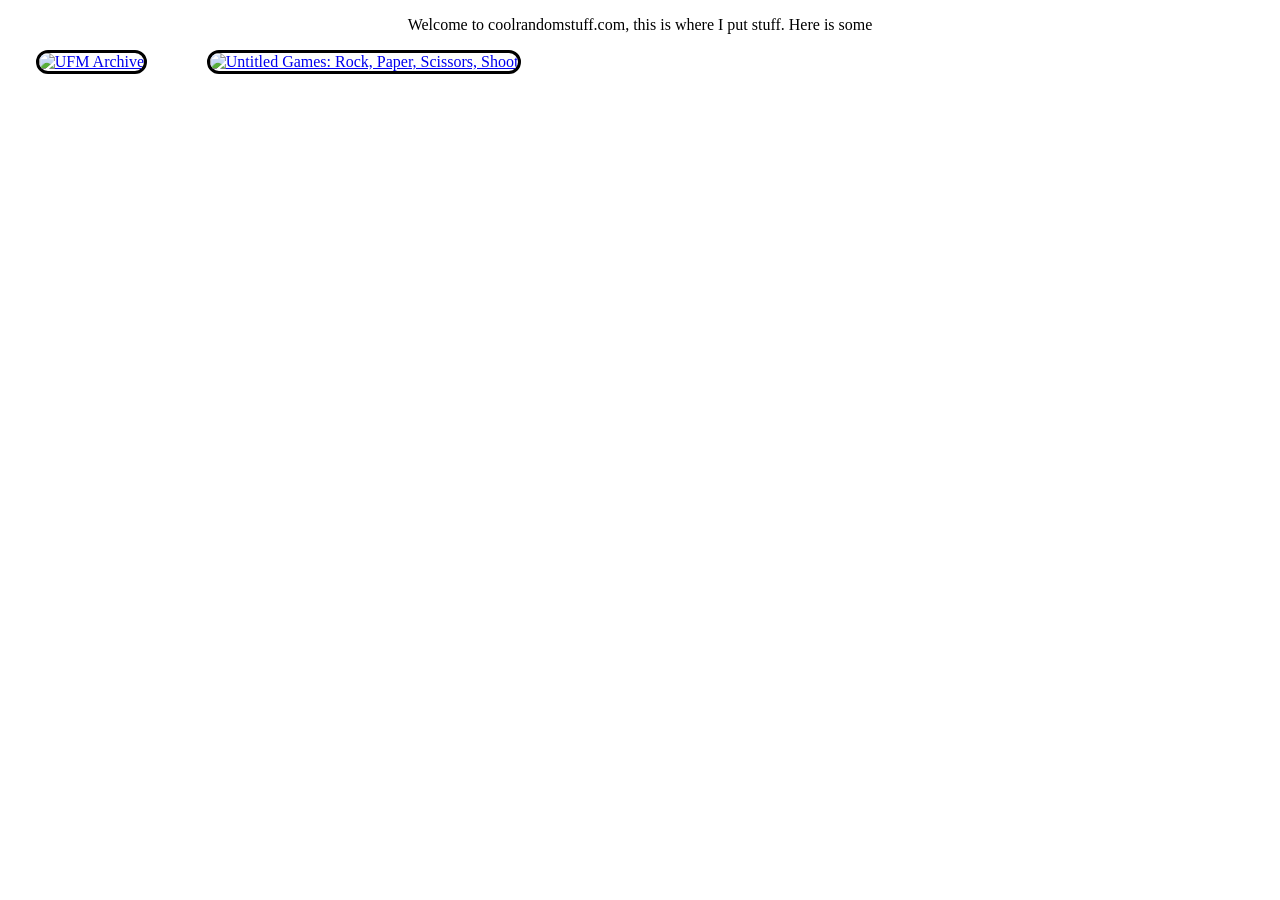
==== index.html @ 3ff71c17 "Add files via upload" ====
<!DOCTYPE html>
<html>
  <head>
    <title>Coolrandomstuff</title>
    <link rel="stylesheet" href="styles.css" />
  </head>
  <body>
    <p style="text-align: center;">Welcome to coolrandomstuff.com, this is where I put stuff. Here is some</p>
    <!--<a href="shop.html"><img src="https://i.postimg.cc/GmMZPP9J/Untitled-July-15-2026-at-10-49-21.png" class="image_button" alt="shop"></a> -->
    <a href="ufm.html"><img alt="UFM Archive" src="https://i.postimg.cc/3N9G24LK/Untitled-July-15-2026-at-11-35-08.png" class="image_button"></a>
    <a href="ug.html"><img alt="Untitled Games: Rock, Paper, Scissors, Shoot" src="https://i.postimg.cc/gJ58z3HP/Untitled-July-16-2026-at-09-19-25.png" class="image_button"></a>
    <script src="script.js"></script>
  </body>
</html>
---- styles.css ----
.image_button{
  width: 45%;
  height: auto;
  margin-left: 2.2%;
  margin-right: 2.2%;
  border: 3px solid black;
  border-radius: 15px;
  box-sizing: border-box;
}
.shop_container{
  position: relative;
  text-align: center;
}
.shop_image{
  width: 100%;
  height: auto;
  border: 5px solid saddlebrown;
  box-sizing: border-box;
  border-radius: 15px;
}
.shop_image:hover{
  filter: brightness(90%);
}
.shop_title{
  font-family: 'Courier New', Courier, monospace;
  position: absolute;
  bottom: 25px; /*hopefully it will not be bad*/
  right: 16px;
}
.shop_description{
  font-family: Georgia, 'Times New Roman', Times, serif;
  position: absolute;
  bottom: 0px;
}
.person_image{
  width: 100px;
  border: 3px solid blueviolet; /*Person's decision*/
}
.person_name{
  font-family: Arial, Helvetica, sans-serif;
}
div.video_1{
  background-color: #69588c;
}
div.video_2{
  background-color: #8c588b;
}
div.video_3{
    background-color: #3a4e59;
}
.video_heading{
    text-align: center;
    font-family: Brush Script MT, Brush Script Std, cursive;
    color: white;
}
.tournament_block{
    width: 110px;
    height: 20px;
    border: 1px solid black;
    background-color: rgb(240, 255, 240);
    text-align: left;
    font-size: 16px;
    margin: 1px;
}
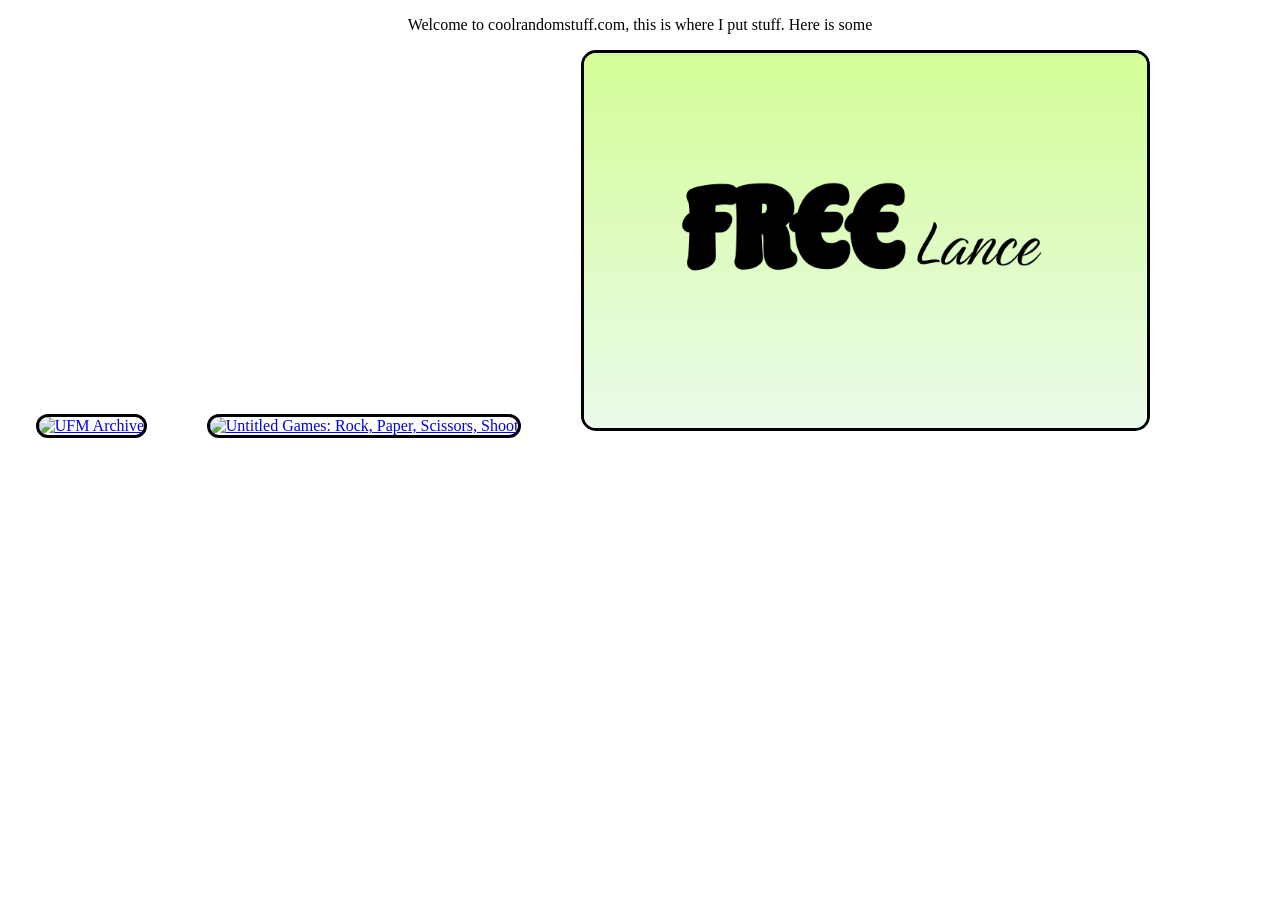
==== commit b053134a: "1" ====
--- a/index.html
+++ b/index.html
@@ -3,12 +3,14 @@
   <head>
     <title>Coolrandomstuff</title>
     <link rel="stylesheet" href="styles.css" />
+    <link rel="icon" type="image/x-icon" href="/icon.png">
   </head>
   <body>
     <p style="text-align: center;">Welcome to coolrandomstuff.com, this is where I put stuff. Here is some</p>
     <!--<a href="shop.html"><img src="https://i.postimg.cc/GmMZPP9J/Untitled-July-15-2026-at-10-49-21.png" class="image_button" alt="shop"></a> -->
-    <a href="ufm.html"><img alt="UFM Archive" src="https://i.postimg.cc/3N9G24LK/Untitled-July-15-2026-at-11-35-08.png" class="image_button"></a>
-    <a href="ug.html"><img alt="Untitled Games: Rock, Paper, Scissors, Shoot" src="https://i.postimg.cc/gJ58z3HP/Untitled-July-16-2026-at-09-19-25.png" class="image_button"></a>
+    <a href="ufm"><img alt="UFM Archive" src="https://i.postimg.cc/CKznbYvp/Untitled-July-15-2026-at-11-35-08-(1).png" class="image_button"></a>
+    <a href="ug"><img alt="Untitled Games: Rock, Paper, Scissors, Shoot" src="https://i.postimg.cc/gJ58z3HP/Untitled-July-16-2026-at-09-19-25.png" class="image_button"></a>
+    <a href="freelance"><img alt="FREElance" src="Freelance.png" class="image_button"></a>
     <script src="script.js"></script>
   </body>
-</html>+</html>
--- a/styles.css
+++ b/styles.css
@@ -62,4 +62,34 @@
     font-size: 16px;
     margin: 1px;
 }
-
+@font-face {
+  font-family: liam-font;
+  src: url(humantooth-type-v1.woff2);
+}
+@font-face {
+  font-family: font1;
+  src: url(kindergarten.ttf);
+}
+@font-face {
+  font-family: font2;
+  src: url(CANDY___.otf);
+}
+@font-face {
+  font-family:font3;
+  src: url(GhoulBone-PersonalUse-Regular.ttf);
+}
+@font-face {
+  font-family: font4;
+  src: url(Nugget.ttf);
+}
+@font-face {
+  font-family:font5;
+  src: url(Stone.ttf);
+}
+.home_button{
+  position: sticky;
+  top: 0;
+  left: 0;
+  width: 20%;
+  height: auto;
+}
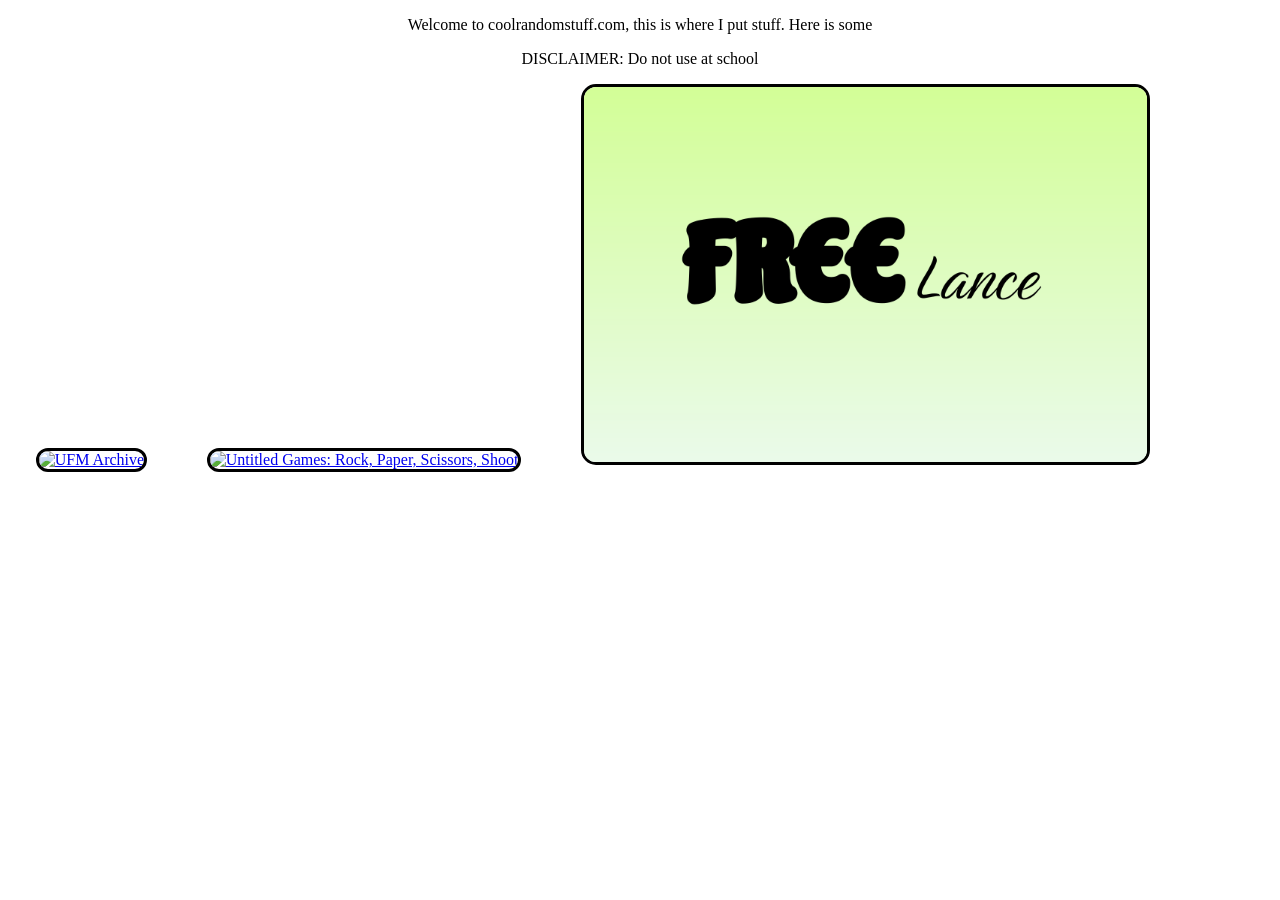
==== commit 1c5b94d5: "Update index.html" ====
--- a/index.html
+++ b/index.html
@@ -7,6 +7,7 @@
   </head>
   <body>
     <p style="text-align: center;">Welcome to coolrandomstuff.com, this is where I put stuff. Here is some</p>
+    <p style="text-align: center;">DISCLAIMER: Do not use at school</p>
     <!--<a href="shop.html"><img src="https://i.postimg.cc/GmMZPP9J/Untitled-July-15-2026-at-10-49-21.png" class="image_button" alt="shop"></a> -->
     <a href="ufm"><img alt="UFM Archive" src="https://i.postimg.cc/CKznbYvp/Untitled-July-15-2026-at-11-35-08-(1).png" class="image_button"></a>
     <a href="ug"><img alt="Untitled Games: Rock, Paper, Scissors, Shoot" src="https://i.postimg.cc/gJ58z3HP/Untitled-July-16-2026-at-09-19-25.png" class="image_button"></a>
